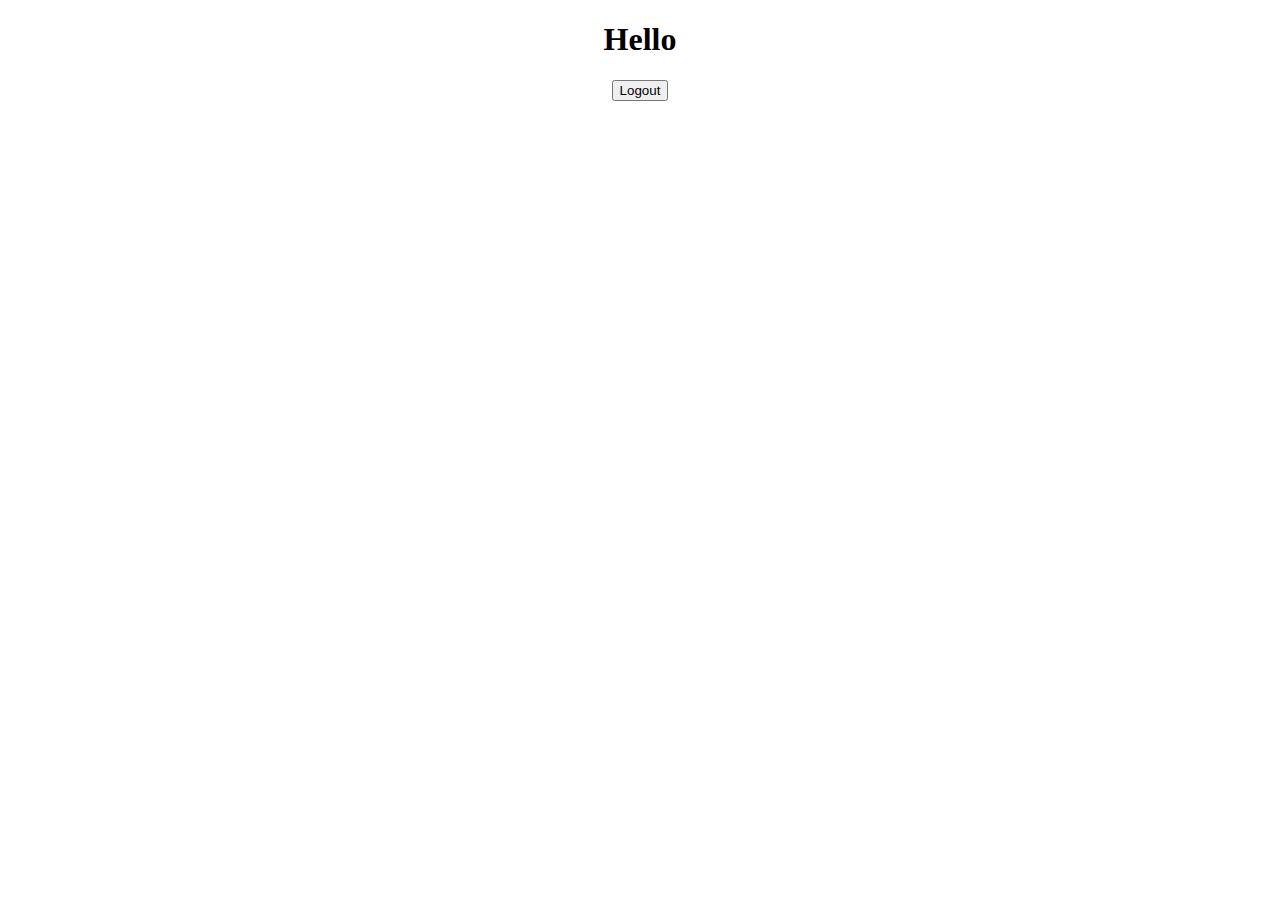
==== src/main/resources/templates/hello.html @ 71791bb6 "finished" ====
<!DOCTYPE html>
<html lang="en">
<head>
    <meta charset="UTF-8">
    <title>Title</title>
</head>
<body>
  <center>
        <h1>Hello</h1>
        <form th:action="@{/logout}" th:method="POST">
            <input type="submit" value="Logout">
        </form>
  </center>
</body>
</html>
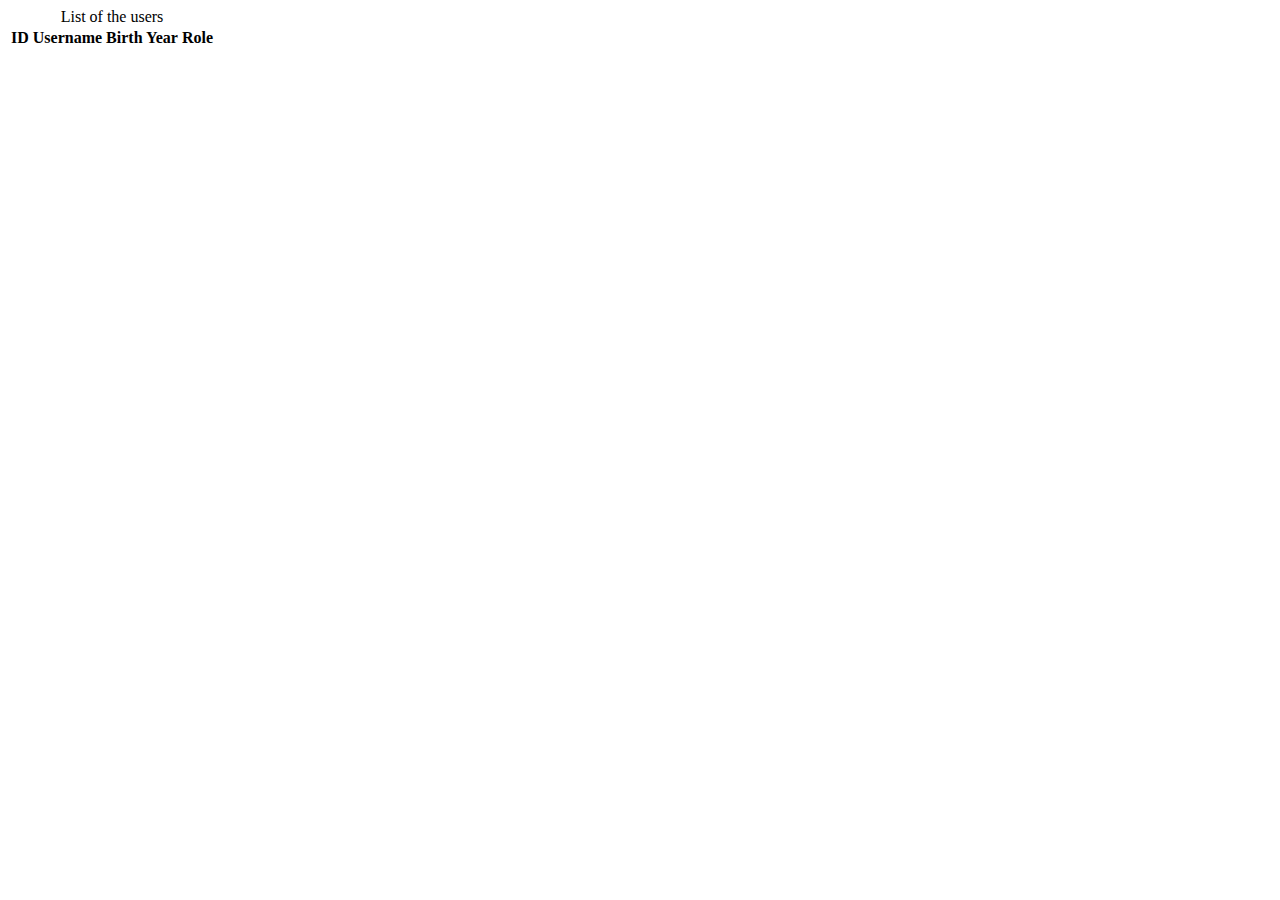
==== commit 56b857a0: "Add files via upload" ====
--- a/src/main/resources/templates/hello.html
+++ b/src/main/resources/templates/hello.html
@@ -1,15 +1,38 @@
 <!DOCTYPE html>
-<html lang="en">
+<html lang="en" xmlns="http://www.w3.org/1999/xhtml"
+                     xmlns:th="http://www.thymeleaf.org">
 <head>
     <meta charset="UTF-8">
-    <title>Title</title>
+    <title>All People</title>
+    <link href="https://cdn.jsdelivr.net/npm/bootstrap@5.0.2/dist/css/bootstrap.min.css" rel="stylesheet"
+          integrity="sha384-EVSTQN3/azprG1Anm3QDgpJLIm9Nao0Yz1ztcQTwFspd3yD65VohhpuuCOmLASjC" crossorigin="anonymous">
+    <script src="https://cdn.jsdelivr.net/npm/bootstrap@5.0.2/dist/js/bootstrap.bundle.min.js"
+            integrity="sha384-MrcW6ZMFYlzcLA8Nl+NtUVF0sA7MsXsP1UyJoMp4YLEuNSfAP+JcXn/tWtIaxVXM"
+            crossorigin="anonymous"></script>
+
 </head>
 <body>
-  <center>
-        <h1>Hello</h1>
-        <form th:action="@{/logout}" th:method="POST">
-            <input type="submit" value="Logout">
-        </form>
-  </center>
+<table class="table table-success table-striped table-hover">
+    <caption>List of the users</caption>
+    <thead>
+    <tr>
+        <th>ID</th>
+        <th>Username</th>
+        <th>Birth Year</th>
+        <th>Role</th>
+    </tr>
+    </thead>
+    <tbody>
+    <div th:each="person:${findAll}">
+        <tr>
+            <td th:text="${person.getId()}"/>
+            <td th:text="${person.getUsername()}"/>
+            <td th:text="${person.getBirthYear()}"/>
+            <td th:text="${person.getRole()}"/>
+        </tr>
+    </div>
+    </tbody>
+</table>
+
 </body>
 </html>